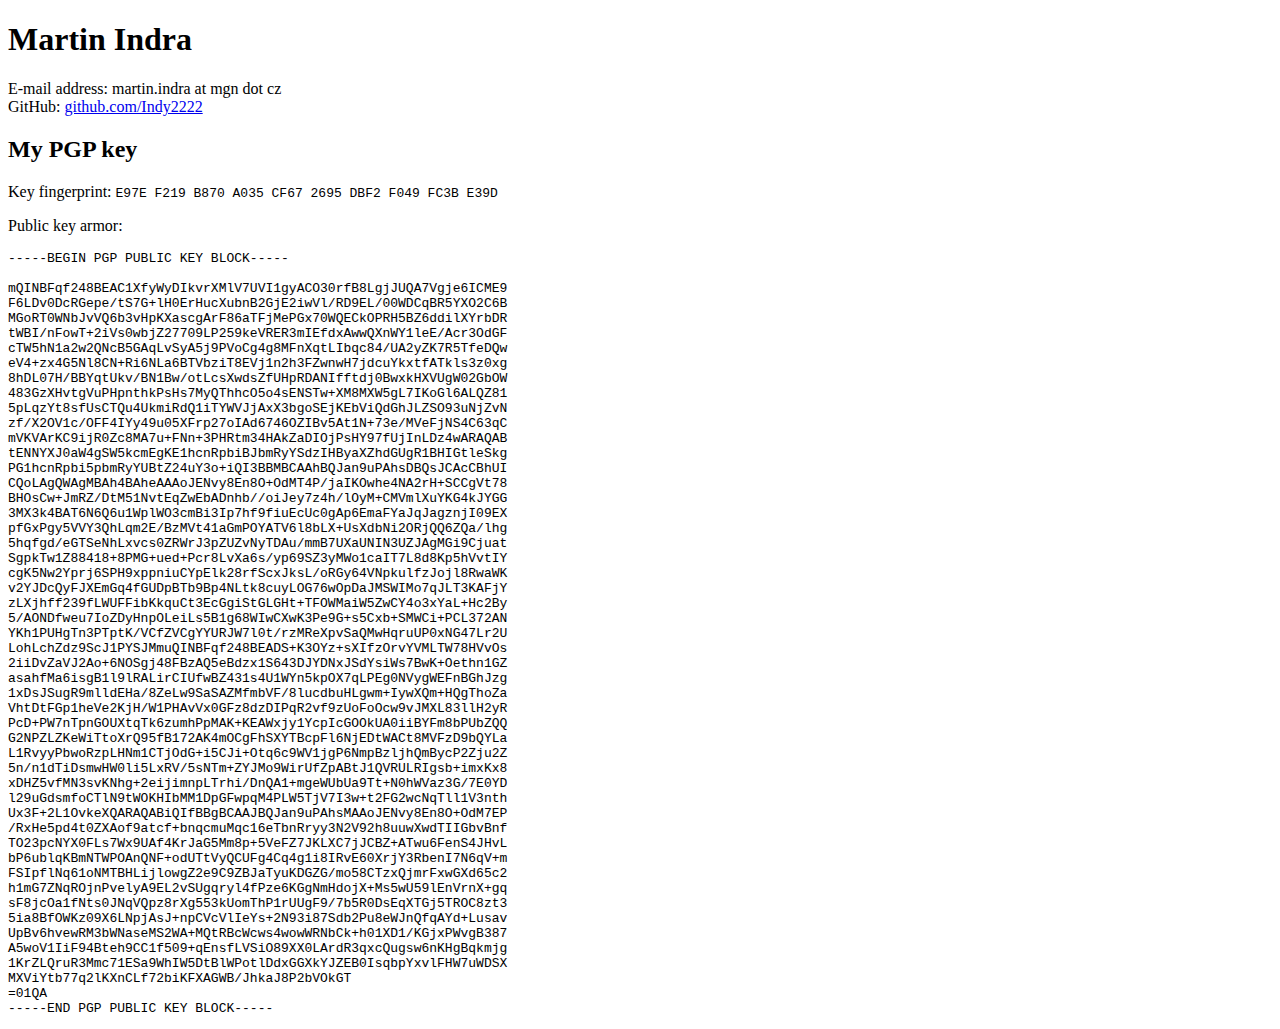
==== index.html @ d868c2d2 "Add basic index.html" ====
<!DOCTYPE html>
<html lang="en">
  <head>
    <meta http-equiv="Content-Type" content="text/html; charset=utf-8">
    <title>Martin Indra</title>
  </head>
  <body>
    <h1>Martin Indra</h1>

    <p>
      E-mail address: martin.indra at mgn dot cz<br>
      GitHub: <a href="https://github.com/Indy2222">github.com/Indy2222</a>
    </p>

    <h2>My PGP key</h2>

    <p>
      Key fingerprint: <code>E97E F219 B870 A035 CF67
        2695 DBF2 F049 FC3B E39D</code>
    </p>

    <p>Public key armor:</p>

<pre><code>-----BEGIN PGP PUBLIC KEY BLOCK-----

mQINBFqf248BEAC1XfyWyDIkvrXMlV7UVI1gyACO30rfB8LgjJUQA7Vgje6ICME9
F6LDv0DcRGepe/tS7G+lH0ErHucXubnB2GjE2iwVl/RD9EL/00WDCqBR5YXO2C6B
MGoRT0WNbJvVQ6b3vHpKXascgArF86aTFjMePGx70WQECkOPRH5BZ6ddilXYrbDR
tWBI/nFowT+2iVs0wbjZ27709LP259keVRER3mIEfdxAwwQXnWY1leE/Acr3OdGF
cTW5hN1a2w2QNcB5GAqLvSyA5j9PVoCg4g8MFnXqtLIbqc84/UA2yZK7R5TfeDQw
eV4+zx4G5Nl8CN+Ri6NLa6BTVbziT8EVj1n2h3FZwnwH7jdcuYkxtfATkls3z0xg
8hDL07H/BBYqtUkv/BN1Bw/otLcsXwdsZfUHpRDANIfftdj0BwxkHXVUgW02GbOW
483GzXHvtgVuPHpnthkPsHs7MyQThhcO5o4sENSTw+XM8MXW5gL7IKoGl6ALQZ81
5pLqzYt8sfUsCTQu4UkmiRdQ1iTYWVJjAxX3bgoSEjKEbViQdGhJLZSO93uNjZvN
zf/X2OV1c/OFF4IYy49u05XFrp27oIAd6746OZIBv5At1N+73e/MVeFjNS4C63qC
mVKVArKC9ijR0Zc8MA7u+FNn+3PHRtm34HAkZaDIOjPsHY97fUjInLDz4wARAQAB
tENNYXJ0aW4gSW5kcmEgKE1hcnRpbiBJbmRyYSdzIHByaXZhdGUgR1BHIGtleSkg
PG1hcnRpbi5pbmRyYUBtZ24uY3o+iQI3BBMBCAAhBQJan9uPAhsDBQsJCAcCBhUI
CQoLAgQWAgMBAh4BAheAAAoJENvy8En8O+OdMT4P/jaIKOwhe4NA2rH+SCCgVt78
BHOsCw+JmRZ/DtM51NvtEqZwEbADnhb//oiJey7z4h/lOyM+CMVmlXuYKG4kJYGG
3MX3k4BAT6N6Q6u1WplWO3cmBi3Ip7hf9fiuEcUc0gAp6EmaFYaJqJagznjI09EX
pfGxPgy5VVY3QhLqm2E/BzMVt41aGmPOYATV6l8bLX+UsXdbNi2ORjQQ6ZQa/lhg
5hqfgd/eGTSeNhLxvcs0ZRWrJ3pZUZvNyTDAu/mmB7UXaUNIN3UZJAgMGi9Cjuat
SgpkTw1Z88418+8PMG+ued+Pcr8LvXa6s/yp69SZ3yMWo1caIT7L8d8Kp5hVvtIY
cgK5Nw2Yprj6SPH9xppniuCYpElk28rfScxJksL/oRGy64VNpkulfzJojl8RwaWK
v2YJDcQyFJXEmGq4fGUDpBTb9Bp4NLtk8cuyLOG76wOpDaJMSWIMo7qJLT3KAFjY
zLXjhff239fLWUFFibKkquCt3EcGgiStGLGHt+TFOWMaiW5ZwCY4o3xYaL+Hc2By
5/AONDfweu7IoZDyHnpOLeiLs5B1g68WIwCXwK3Pe9G+s5Cxb+SMWCi+PCL372AN
YKh1PUHgTn3PTptK/VCfZVCgYYURJW7l0t/rzMReXpvSaQMwHqruUP0xNG47Lr2U
LohLchZdz9ScJ1PYSJMmuQINBFqf248BEADS+K3OYz+sXIfzOrvYVMLTW78HVvOs
2iiDvZaVJ2Ao+6NOSgj48FBzAQ5eBdzx1S643DJYDNxJSdYsiWs7BwK+Oethn1GZ
asahfMa6isgB1l9lRALirCIUfwBZ431s4U1WYn5kpOX7qLPEg0NVygWEFnBGhJzg
1xDsJSugR9mlldEHa/8ZeLw9SaSAZMfmbVF/8lucdbuHLgwm+IywXQm+HQgThoZa
VhtDtFGp1heVe2KjH/W1PHAvVx0GFz8dzDIPqR2vf9zUoFoOcw9vJMXL83llH2yR
PcD+PW7nTpnGOUXtqTk6zumhPpMAK+KEAWxjy1YcpIcGOOkUA0iiBYFm8bPUbZQQ
G2NPZLZKeWiTtoXrQ95fB172AK4mOCgFhSXYTBcpFl6NjEDtWACt8MVFzD9bQYLa
L1RvyyPbwoRzpLHNm1CTjOdG+i5CJi+Otq6c9WV1jgP6NmpBzljhQmBycP2Zju2Z
5n/n1dTiDsmwHW0li5LxRV/5sNTm+ZYJMo9WirUfZpABtJ1QVRULRIgsb+imxKx8
xDHZ5vfMN3svKNhg+2eijimnpLTrhi/DnQA1+mgeWUbUa9Tt+N0hWVaz3G/7E0YD
l29uGdsmfoCTlN9tWOKHIbMM1DpGFwpqM4PLW5TjV7I3w+t2FG2wcNqTll1V3nth
Ux3F+2L1OvkeXQARAQABiQIfBBgBCAAJBQJan9uPAhsMAAoJENvy8En8O+OdM7EP
/RxHe5pd4t0ZXAof9atcf+bnqcmuMqc16eTbnRryy3N2V92h8uuwXwdTIIGbvBnf
TO23pcNYX0FLs7Wx9UAf4KrJaG5Mm8p+5VeFZ7JKLXC7jJCBZ+ATwu6FenS4JHvL
bP6ublqKBmNTWPOAnQNF+odUTtVyQCUFg4Cq4g1i8IRvE60XrjY3RbenI7N6qV+m
FSIpflNq61oNMTBHLijlowgZ2e9C9ZBJaTyuKDGZG/mo58CTzxQjmrFxwGXd65c2
h1mG7ZNqROjnPvelyA9EL2vSUgqryl4fPze6KGgNmHdojX+Ms5wU59lEnVrnX+gq
sF8jcOa1fNts0JNqVQpz8rXg553kUomThP1rUUgF9/7b5R0DsEqXTGj5TROC8zt3
5ia8BfOWKz09X6LNpjAsJ+npCVcVlIeYs+2N93i87Sdb2Pu8eWJnQfqAYd+Lusav
UpBv6hvewRM3bWNaseMS2WA+MQtRBcWcws4wowWRNbCk+h01XD1/KGjxPWvgB387
A5woV1IiF94Bteh9CC1f509+qEnsfLVSiO89XX0LArdR3qxcQugsw6nKHgBqkmjg
1KrZLQruR3Mmc71ESa9WhIW5DtBlWPotlDdxGGXkYJZEB0IsqbpYxvlFHW7uWDSX
MXViYtb77q2lKXnCLf72biKFXAGWB/JhkaJ8P2bVOkGT
=01QA
-----END PGP PUBLIC KEY BLOCK-----</code></pre>

  </body>
</html>
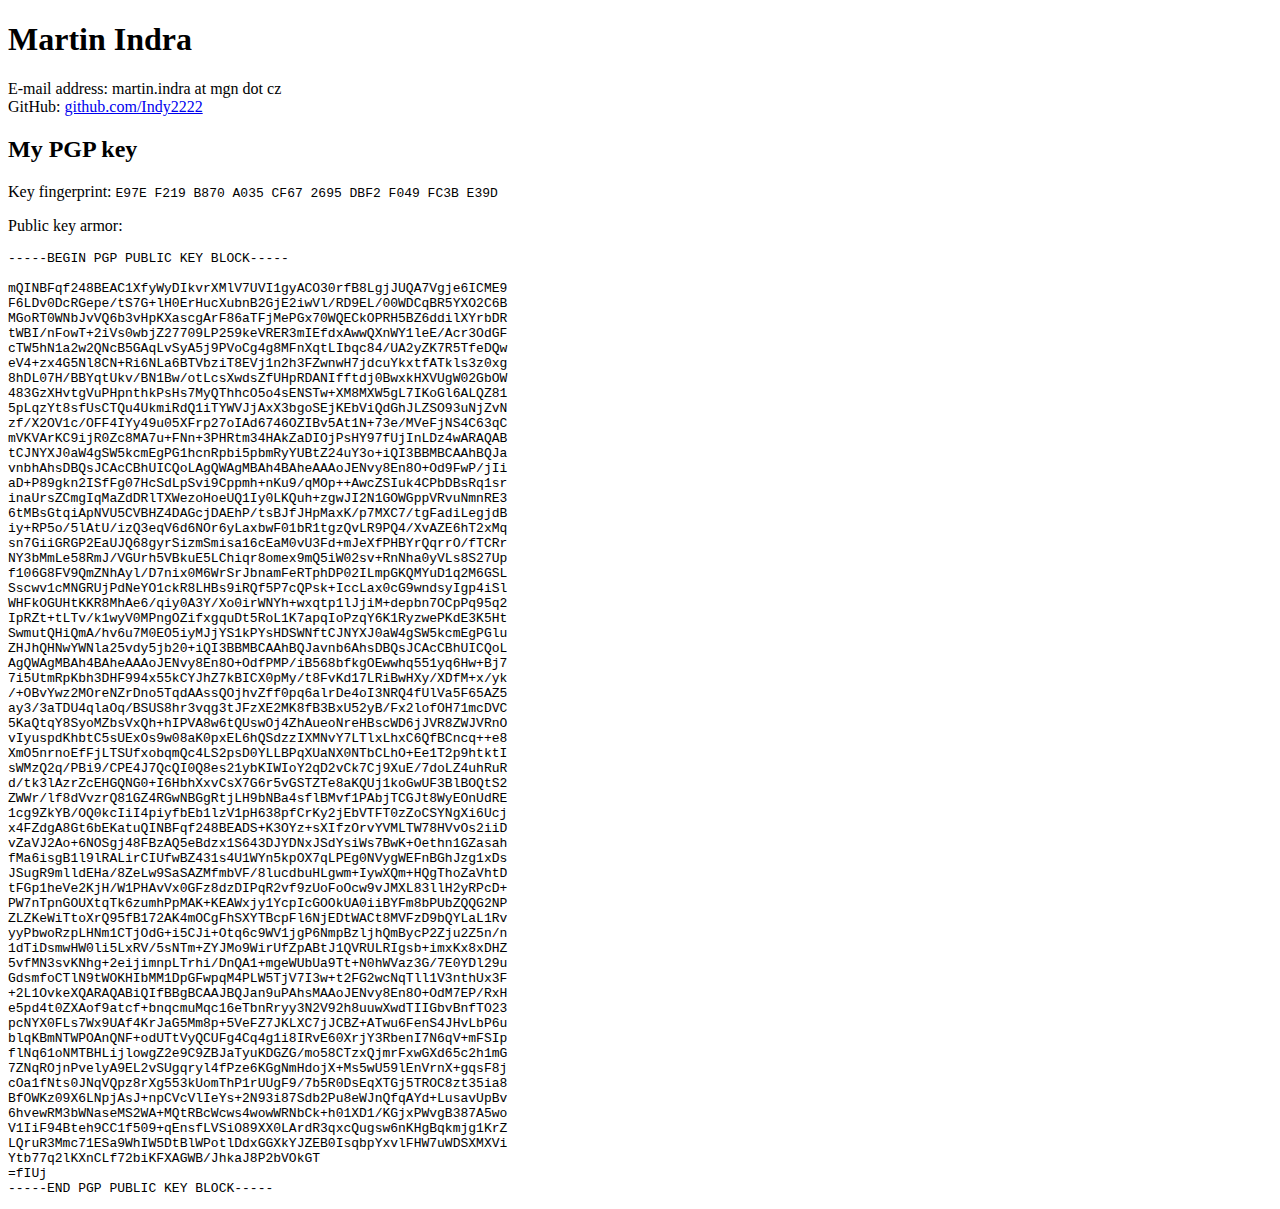
==== commit 84010145: "Add new public key with more e-mails added" ====
--- a/index.html
+++ b/index.html
@@ -34,43 +34,55 @@
 5pLqzYt8sfUsCTQu4UkmiRdQ1iTYWVJjAxX3bgoSEjKEbViQdGhJLZSO93uNjZvN
 zf/X2OV1c/OFF4IYy49u05XFrp27oIAd6746OZIBv5At1N+73e/MVeFjNS4C63qC
 mVKVArKC9ijR0Zc8MA7u+FNn+3PHRtm34HAkZaDIOjPsHY97fUjInLDz4wARAQAB
-tENNYXJ0aW4gSW5kcmEgKE1hcnRpbiBJbmRyYSdzIHByaXZhdGUgR1BHIGtleSkg
-PG1hcnRpbi5pbmRyYUBtZ24uY3o+iQI3BBMBCAAhBQJan9uPAhsDBQsJCAcCBhUI
-CQoLAgQWAgMBAh4BAheAAAoJENvy8En8O+OdMT4P/jaIKOwhe4NA2rH+SCCgVt78
-BHOsCw+JmRZ/DtM51NvtEqZwEbADnhb//oiJey7z4h/lOyM+CMVmlXuYKG4kJYGG
-3MX3k4BAT6N6Q6u1WplWO3cmBi3Ip7hf9fiuEcUc0gAp6EmaFYaJqJagznjI09EX
-pfGxPgy5VVY3QhLqm2E/BzMVt41aGmPOYATV6l8bLX+UsXdbNi2ORjQQ6ZQa/lhg
-5hqfgd/eGTSeNhLxvcs0ZRWrJ3pZUZvNyTDAu/mmB7UXaUNIN3UZJAgMGi9Cjuat
-SgpkTw1Z88418+8PMG+ued+Pcr8LvXa6s/yp69SZ3yMWo1caIT7L8d8Kp5hVvtIY
-cgK5Nw2Yprj6SPH9xppniuCYpElk28rfScxJksL/oRGy64VNpkulfzJojl8RwaWK
-v2YJDcQyFJXEmGq4fGUDpBTb9Bp4NLtk8cuyLOG76wOpDaJMSWIMo7qJLT3KAFjY
-zLXjhff239fLWUFFibKkquCt3EcGgiStGLGHt+TFOWMaiW5ZwCY4o3xYaL+Hc2By
-5/AONDfweu7IoZDyHnpOLeiLs5B1g68WIwCXwK3Pe9G+s5Cxb+SMWCi+PCL372AN
-YKh1PUHgTn3PTptK/VCfZVCgYYURJW7l0t/rzMReXpvSaQMwHqruUP0xNG47Lr2U
-LohLchZdz9ScJ1PYSJMmuQINBFqf248BEADS+K3OYz+sXIfzOrvYVMLTW78HVvOs
-2iiDvZaVJ2Ao+6NOSgj48FBzAQ5eBdzx1S643DJYDNxJSdYsiWs7BwK+Oethn1GZ
-asahfMa6isgB1l9lRALirCIUfwBZ431s4U1WYn5kpOX7qLPEg0NVygWEFnBGhJzg
-1xDsJSugR9mlldEHa/8ZeLw9SaSAZMfmbVF/8lucdbuHLgwm+IywXQm+HQgThoZa
-VhtDtFGp1heVe2KjH/W1PHAvVx0GFz8dzDIPqR2vf9zUoFoOcw9vJMXL83llH2yR
-PcD+PW7nTpnGOUXtqTk6zumhPpMAK+KEAWxjy1YcpIcGOOkUA0iiBYFm8bPUbZQQ
-G2NPZLZKeWiTtoXrQ95fB172AK4mOCgFhSXYTBcpFl6NjEDtWACt8MVFzD9bQYLa
-L1RvyyPbwoRzpLHNm1CTjOdG+i5CJi+Otq6c9WV1jgP6NmpBzljhQmBycP2Zju2Z
-5n/n1dTiDsmwHW0li5LxRV/5sNTm+ZYJMo9WirUfZpABtJ1QVRULRIgsb+imxKx8
-xDHZ5vfMN3svKNhg+2eijimnpLTrhi/DnQA1+mgeWUbUa9Tt+N0hWVaz3G/7E0YD
-l29uGdsmfoCTlN9tWOKHIbMM1DpGFwpqM4PLW5TjV7I3w+t2FG2wcNqTll1V3nth
-Ux3F+2L1OvkeXQARAQABiQIfBBgBCAAJBQJan9uPAhsMAAoJENvy8En8O+OdM7EP
-/RxHe5pd4t0ZXAof9atcf+bnqcmuMqc16eTbnRryy3N2V92h8uuwXwdTIIGbvBnf
-TO23pcNYX0FLs7Wx9UAf4KrJaG5Mm8p+5VeFZ7JKLXC7jJCBZ+ATwu6FenS4JHvL
-bP6ublqKBmNTWPOAnQNF+odUTtVyQCUFg4Cq4g1i8IRvE60XrjY3RbenI7N6qV+m
-FSIpflNq61oNMTBHLijlowgZ2e9C9ZBJaTyuKDGZG/mo58CTzxQjmrFxwGXd65c2
-h1mG7ZNqROjnPvelyA9EL2vSUgqryl4fPze6KGgNmHdojX+Ms5wU59lEnVrnX+gq
-sF8jcOa1fNts0JNqVQpz8rXg553kUomThP1rUUgF9/7b5R0DsEqXTGj5TROC8zt3
-5ia8BfOWKz09X6LNpjAsJ+npCVcVlIeYs+2N93i87Sdb2Pu8eWJnQfqAYd+Lusav
-UpBv6hvewRM3bWNaseMS2WA+MQtRBcWcws4wowWRNbCk+h01XD1/KGjxPWvgB387
-A5woV1IiF94Bteh9CC1f509+qEnsfLVSiO89XX0LArdR3qxcQugsw6nKHgBqkmjg
-1KrZLQruR3Mmc71ESa9WhIW5DtBlWPotlDdxGGXkYJZEB0IsqbpYxvlFHW7uWDSX
-MXViYtb77q2lKXnCLf72biKFXAGWB/JhkaJ8P2bVOkGT
-=01QA
+tCJNYXJ0aW4gSW5kcmEgPG1hcnRpbi5pbmRyYUBtZ24uY3o+iQI3BBMBCAAhBQJa
+vnbhAhsDBQsJCAcCBhUICQoLAgQWAgMBAh4BAheAAAoJENvy8En8O+Od9FwP/jIi
+aD+P89gkn2ISfFg07HcSdLpSvi9Cppmh+nKu9/qMOp++AwcZSIuk4CPbDBsRq1sr
+inaUrsZCmgIqMaZdDRlTXWezoHoeUQ1Iy0LKQuh+zgwJI2N1GOWGppVRvuNmnRE3
+6tMBsGtqiApNVU5CVBHZ4DAGcjDAEhP/tsBJfJHpMaxK/p7MXC7/tgFadiLegjdB
+iy+RP5o/5lAtU/izQ3eqV6d6NOr6yLaxbwF01bR1tgzQvLR9PQ4/XvAZE6hT2xMq
+sn7GiiGRGP2EaUJQ68gyrSizmSmisa16cEaM0vU3Fd+mJeXfPHBYrQqrrO/fTCRr
+NY3bMmLe58RmJ/VGUrh5VBkuE5LChiqr8omex9mQ5iW02sv+RnNha0yVLs8S27Up
+f106G8FV9QmZNhAyl/D7nix0M6WrSrJbnamFeRTphDP02ILmpGKQMYuD1q2M6GSL
+Sscwv1cMNGRUjPdNeYO1ckR8LHBs9iRQf5P7cQPsk+IccLax0cG9wndsyIgp4iSl
+WHFkOGUHtKKR8MhAe6/qiy0A3Y/Xo0irWNYh+wxqtp1lJjiM+depbn7OCpPq95q2
+IpRZt+tLTv/k1wyV0MPngOZifxgquDt5RoL1K7apqIoPzqY6K1RyzwePKdE3K5Ht
+SwmutQHiQmA/hv6u7M0EO5iyMJjYS1kPYsHDSWNftCJNYXJ0aW4gSW5kcmEgPGlu
+ZHJhQHNwYWNla25vdy5jb20+iQI3BBMBCAAhBQJavnb6AhsDBQsJCAcCBhUICQoL
+AgQWAgMBAh4BAheAAAoJENvy8En8O+OdfPMP/iB568bfkgOEwwhq551yq6Hw+Bj7
+7i5UtmRpKbh3DHF994x55kCYJhZ7kBICX0pMy/t8FvKd17LRiBwHXy/XDfM+x/yk
+/+OBvYwz2MOreNZrDno5TqdAAssQOjhvZff0pq6alrDe4oI3NRQ4fUlVa5F65AZ5
+ay3/3aTDU4qlaOq/BSUS8hr3vqg3tJFzXE2MK8fB3BxU52yB/Fx2lofOH71mcDVC
+5KaQtqY8SyoMZbsVxQh+hIPVA8w6tQUswOj4ZhAueoNreHBscWD6jJVR8ZWJVRnO
+vIyuspdKhbtC5sUExOs9w08aK0pxEL6hQSdzzIXMNvY7LTlxLhxC6QfBCncq++e8
+XmO5nrnoEfFjLTSUfxobqmQc4LS2psD0YLLBPqXUaNX0NTbCLhO+Ee1T2p9htktI
+sWMzQ2q/PBi9/CPE4J7QcQI0Q8es21ybKIWIoY2qD2vCk7Cj9XuE/7doLZ4uhRuR
+d/tk3lAzrZcEHGQNG0+I6HbhXxvCsX7G6r5vGSTZTe8aKQUj1koGwUF3BlBOQtS2
+ZWWr/lf8dVvzrQ81GZ4RGwNBGgRtjLH9bNBa4sflBMvf1PAbjTCGJt8WyEOnUdRE
+1cg9ZkYB/OQ0kcIiI4piyfbEb1lzV1pH638pfCrKy2jEbVTFT0zZoCSYNgXi6Ucj
+x4FZdgA8Gt6bEKatuQINBFqf248BEADS+K3OYz+sXIfzOrvYVMLTW78HVvOs2iiD
+vZaVJ2Ao+6NOSgj48FBzAQ5eBdzx1S643DJYDNxJSdYsiWs7BwK+Oethn1GZasah
+fMa6isgB1l9lRALirCIUfwBZ431s4U1WYn5kpOX7qLPEg0NVygWEFnBGhJzg1xDs
+JSugR9mlldEHa/8ZeLw9SaSAZMfmbVF/8lucdbuHLgwm+IywXQm+HQgThoZaVhtD
+tFGp1heVe2KjH/W1PHAvVx0GFz8dzDIPqR2vf9zUoFoOcw9vJMXL83llH2yRPcD+
+PW7nTpnGOUXtqTk6zumhPpMAK+KEAWxjy1YcpIcGOOkUA0iiBYFm8bPUbZQQG2NP
+ZLZKeWiTtoXrQ95fB172AK4mOCgFhSXYTBcpFl6NjEDtWACt8MVFzD9bQYLaL1Rv
+yyPbwoRzpLHNm1CTjOdG+i5CJi+Otq6c9WV1jgP6NmpBzljhQmBycP2Zju2Z5n/n
+1dTiDsmwHW0li5LxRV/5sNTm+ZYJMo9WirUfZpABtJ1QVRULRIgsb+imxKx8xDHZ
+5vfMN3svKNhg+2eijimnpLTrhi/DnQA1+mgeWUbUa9Tt+N0hWVaz3G/7E0YDl29u
+GdsmfoCTlN9tWOKHIbMM1DpGFwpqM4PLW5TjV7I3w+t2FG2wcNqTll1V3nthUx3F
++2L1OvkeXQARAQABiQIfBBgBCAAJBQJan9uPAhsMAAoJENvy8En8O+OdM7EP/RxH
+e5pd4t0ZXAof9atcf+bnqcmuMqc16eTbnRryy3N2V92h8uuwXwdTIIGbvBnfTO23
+pcNYX0FLs7Wx9UAf4KrJaG5Mm8p+5VeFZ7JKLXC7jJCBZ+ATwu6FenS4JHvLbP6u
+blqKBmNTWPOAnQNF+odUTtVyQCUFg4Cq4g1i8IRvE60XrjY3RbenI7N6qV+mFSIp
+flNq61oNMTBHLijlowgZ2e9C9ZBJaTyuKDGZG/mo58CTzxQjmrFxwGXd65c2h1mG
+7ZNqROjnPvelyA9EL2vSUgqryl4fPze6KGgNmHdojX+Ms5wU59lEnVrnX+gqsF8j
+cOa1fNts0JNqVQpz8rXg553kUomThP1rUUgF9/7b5R0DsEqXTGj5TROC8zt35ia8
+BfOWKz09X6LNpjAsJ+npCVcVlIeYs+2N93i87Sdb2Pu8eWJnQfqAYd+LusavUpBv
+6hvewRM3bWNaseMS2WA+MQtRBcWcws4wowWRNbCk+h01XD1/KGjxPWvgB387A5wo
+V1IiF94Bteh9CC1f509+qEnsfLVSiO89XX0LArdR3qxcQugsw6nKHgBqkmjg1KrZ
+LQruR3Mmc71ESa9WhIW5DtBlWPotlDdxGGXkYJZEB0IsqbpYxvlFHW7uWDSXMXVi
+Ytb77q2lKXnCLf72biKFXAGWB/JhkaJ8P2bVOkGT
+=fIUj
 -----END PGP PUBLIC KEY BLOCK-----</code></pre>
 
   </body>
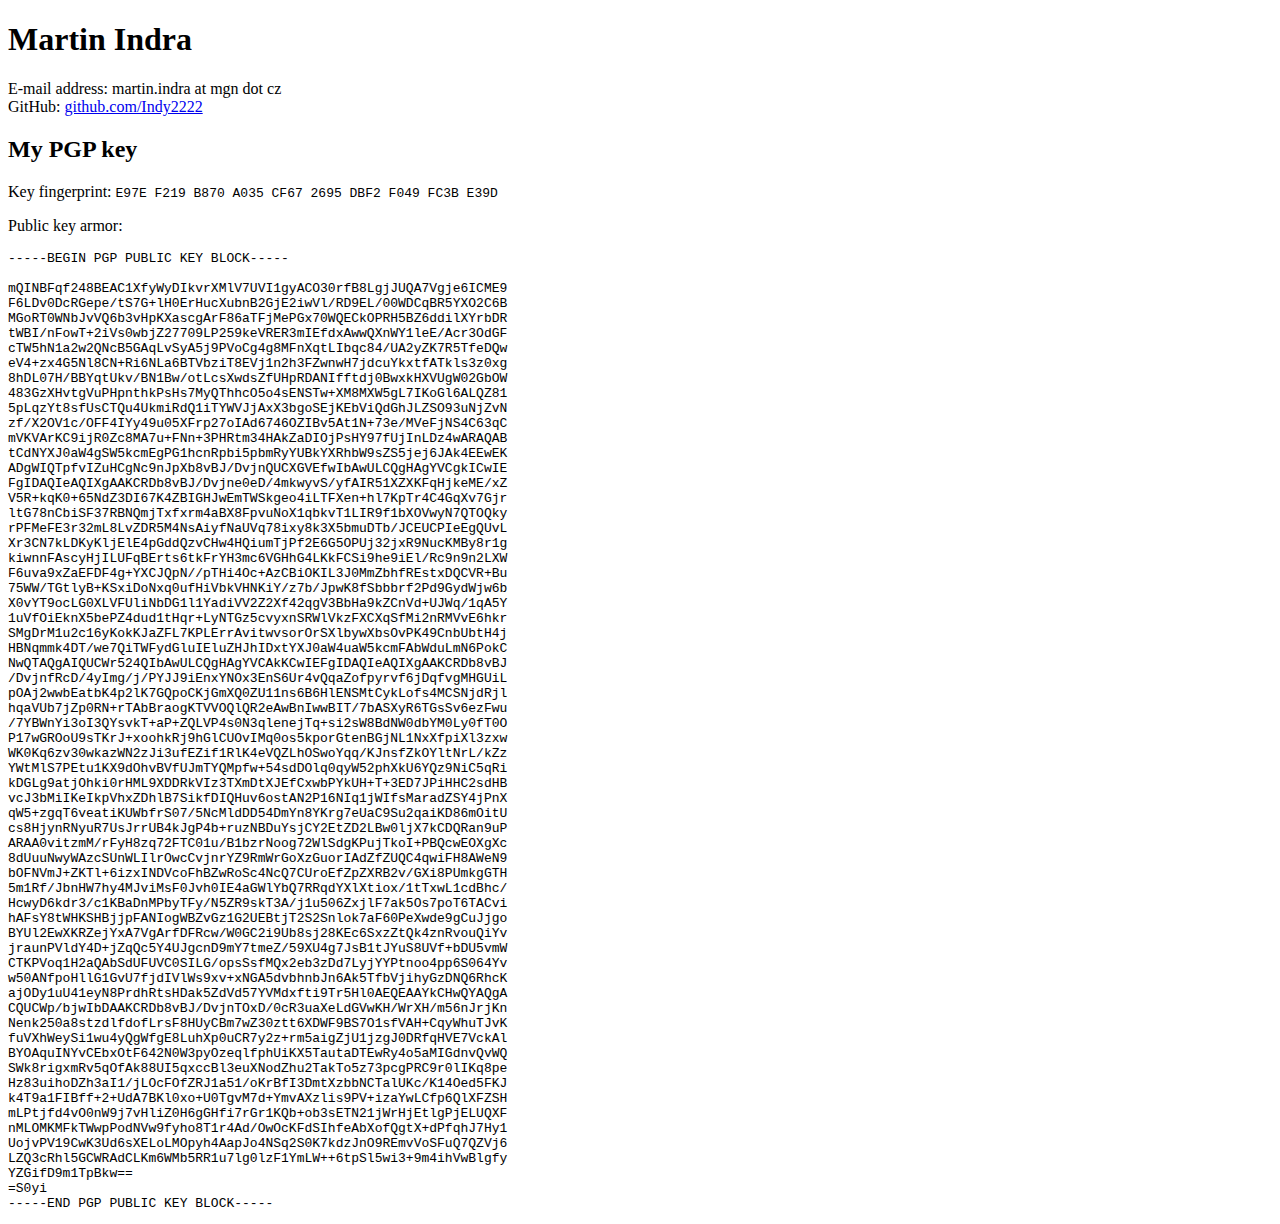
==== commit 667f9013: "Update my PGP key" ====
--- a/index.html
+++ b/index.html
@@ -34,55 +34,56 @@
 5pLqzYt8sfUsCTQu4UkmiRdQ1iTYWVJjAxX3bgoSEjKEbViQdGhJLZSO93uNjZvN
 zf/X2OV1c/OFF4IYy49u05XFrp27oIAd6746OZIBv5At1N+73e/MVeFjNS4C63qC
 mVKVArKC9ijR0Zc8MA7u+FNn+3PHRtm34HAkZaDIOjPsHY97fUjInLDz4wARAQAB
-tCJNYXJ0aW4gSW5kcmEgPG1hcnRpbi5pbmRyYUBtZ24uY3o+iQI3BBMBCAAhBQJa
-vnbhAhsDBQsJCAcCBhUICQoLAgQWAgMBAh4BAheAAAoJENvy8En8O+Od9FwP/jIi
-aD+P89gkn2ISfFg07HcSdLpSvi9Cppmh+nKu9/qMOp++AwcZSIuk4CPbDBsRq1sr
-inaUrsZCmgIqMaZdDRlTXWezoHoeUQ1Iy0LKQuh+zgwJI2N1GOWGppVRvuNmnRE3
-6tMBsGtqiApNVU5CVBHZ4DAGcjDAEhP/tsBJfJHpMaxK/p7MXC7/tgFadiLegjdB
-iy+RP5o/5lAtU/izQ3eqV6d6NOr6yLaxbwF01bR1tgzQvLR9PQ4/XvAZE6hT2xMq
-sn7GiiGRGP2EaUJQ68gyrSizmSmisa16cEaM0vU3Fd+mJeXfPHBYrQqrrO/fTCRr
-NY3bMmLe58RmJ/VGUrh5VBkuE5LChiqr8omex9mQ5iW02sv+RnNha0yVLs8S27Up
-f106G8FV9QmZNhAyl/D7nix0M6WrSrJbnamFeRTphDP02ILmpGKQMYuD1q2M6GSL
-Sscwv1cMNGRUjPdNeYO1ckR8LHBs9iRQf5P7cQPsk+IccLax0cG9wndsyIgp4iSl
-WHFkOGUHtKKR8MhAe6/qiy0A3Y/Xo0irWNYh+wxqtp1lJjiM+depbn7OCpPq95q2
-IpRZt+tLTv/k1wyV0MPngOZifxgquDt5RoL1K7apqIoPzqY6K1RyzwePKdE3K5Ht
-SwmutQHiQmA/hv6u7M0EO5iyMJjYS1kPYsHDSWNftCJNYXJ0aW4gSW5kcmEgPGlu
-ZHJhQHNwYWNla25vdy5jb20+iQI3BBMBCAAhBQJavnb6AhsDBQsJCAcCBhUICQoL
-AgQWAgMBAh4BAheAAAoJENvy8En8O+OdfPMP/iB568bfkgOEwwhq551yq6Hw+Bj7
-7i5UtmRpKbh3DHF994x55kCYJhZ7kBICX0pMy/t8FvKd17LRiBwHXy/XDfM+x/yk
-/+OBvYwz2MOreNZrDno5TqdAAssQOjhvZff0pq6alrDe4oI3NRQ4fUlVa5F65AZ5
-ay3/3aTDU4qlaOq/BSUS8hr3vqg3tJFzXE2MK8fB3BxU52yB/Fx2lofOH71mcDVC
-5KaQtqY8SyoMZbsVxQh+hIPVA8w6tQUswOj4ZhAueoNreHBscWD6jJVR8ZWJVRnO
-vIyuspdKhbtC5sUExOs9w08aK0pxEL6hQSdzzIXMNvY7LTlxLhxC6QfBCncq++e8
-XmO5nrnoEfFjLTSUfxobqmQc4LS2psD0YLLBPqXUaNX0NTbCLhO+Ee1T2p9htktI
-sWMzQ2q/PBi9/CPE4J7QcQI0Q8es21ybKIWIoY2qD2vCk7Cj9XuE/7doLZ4uhRuR
-d/tk3lAzrZcEHGQNG0+I6HbhXxvCsX7G6r5vGSTZTe8aKQUj1koGwUF3BlBOQtS2
-ZWWr/lf8dVvzrQ81GZ4RGwNBGgRtjLH9bNBa4sflBMvf1PAbjTCGJt8WyEOnUdRE
-1cg9ZkYB/OQ0kcIiI4piyfbEb1lzV1pH638pfCrKy2jEbVTFT0zZoCSYNgXi6Ucj
-x4FZdgA8Gt6bEKatuQINBFqf248BEADS+K3OYz+sXIfzOrvYVMLTW78HVvOs2iiD
-vZaVJ2Ao+6NOSgj48FBzAQ5eBdzx1S643DJYDNxJSdYsiWs7BwK+Oethn1GZasah
-fMa6isgB1l9lRALirCIUfwBZ431s4U1WYn5kpOX7qLPEg0NVygWEFnBGhJzg1xDs
-JSugR9mlldEHa/8ZeLw9SaSAZMfmbVF/8lucdbuHLgwm+IywXQm+HQgThoZaVhtD
-tFGp1heVe2KjH/W1PHAvVx0GFz8dzDIPqR2vf9zUoFoOcw9vJMXL83llH2yRPcD+
-PW7nTpnGOUXtqTk6zumhPpMAK+KEAWxjy1YcpIcGOOkUA0iiBYFm8bPUbZQQG2NP
-ZLZKeWiTtoXrQ95fB172AK4mOCgFhSXYTBcpFl6NjEDtWACt8MVFzD9bQYLaL1Rv
-yyPbwoRzpLHNm1CTjOdG+i5CJi+Otq6c9WV1jgP6NmpBzljhQmBycP2Zju2Z5n/n
-1dTiDsmwHW0li5LxRV/5sNTm+ZYJMo9WirUfZpABtJ1QVRULRIgsb+imxKx8xDHZ
-5vfMN3svKNhg+2eijimnpLTrhi/DnQA1+mgeWUbUa9Tt+N0hWVaz3G/7E0YDl29u
-GdsmfoCTlN9tWOKHIbMM1DpGFwpqM4PLW5TjV7I3w+t2FG2wcNqTll1V3nthUx3F
-+2L1OvkeXQARAQABiQIfBBgBCAAJBQJan9uPAhsMAAoJENvy8En8O+OdM7EP/RxH
-e5pd4t0ZXAof9atcf+bnqcmuMqc16eTbnRryy3N2V92h8uuwXwdTIIGbvBnfTO23
-pcNYX0FLs7Wx9UAf4KrJaG5Mm8p+5VeFZ7JKLXC7jJCBZ+ATwu6FenS4JHvLbP6u
-blqKBmNTWPOAnQNF+odUTtVyQCUFg4Cq4g1i8IRvE60XrjY3RbenI7N6qV+mFSIp
-flNq61oNMTBHLijlowgZ2e9C9ZBJaTyuKDGZG/mo58CTzxQjmrFxwGXd65c2h1mG
-7ZNqROjnPvelyA9EL2vSUgqryl4fPze6KGgNmHdojX+Ms5wU59lEnVrnX+gqsF8j
-cOa1fNts0JNqVQpz8rXg553kUomThP1rUUgF9/7b5R0DsEqXTGj5TROC8zt35ia8
-BfOWKz09X6LNpjAsJ+npCVcVlIeYs+2N93i87Sdb2Pu8eWJnQfqAYd+LusavUpBv
-6hvewRM3bWNaseMS2WA+MQtRBcWcws4wowWRNbCk+h01XD1/KGjxPWvgB387A5wo
-V1IiF94Bteh9CC1f509+qEnsfLVSiO89XX0LArdR3qxcQugsw6nKHgBqkmjg1KrZ
-LQruR3Mmc71ESa9WhIW5DtBlWPotlDdxGGXkYJZEB0IsqbpYxvlFHW7uWDSXMXVi
-Ytb77q2lKXnCLf72biKFXAGWB/JhkaJ8P2bVOkGT
-=fIUj
+tCdNYXJ0aW4gSW5kcmEgPG1hcnRpbi5pbmRyYUBkYXRhbW9sZS5jej6JAk4EEwEK
+ADgWIQTpfvIZuHCgNc9nJpXb8vBJ/DvjnQUCXGVEfwIbAwULCQgHAgYVCgkICwIE
+FgIDAQIeAQIXgAAKCRDb8vBJ/Dvjne0eD/4mkwyvS/yfAIR51XZXKFqHjkeME/xZ
+V5R+kqK0+65NdZ3DI67K4ZBIGHJwEmTWSkgeo4iLTFXen+hl7KpTr4C4GqXv7Gjr
+ltG78nCbiSF37RBNQmjTxfxrm4aBX8FpvuNoX1qbkvT1LIR9f1bXOVwyN7QTOQky
+rPFMeFE3r32mL8LvZDR5M4NsAiyfNaUVq78ixy8k3X5bmuDTb/JCEUCPIeEgQUvL
+Xr3CN7kLDKyKljElE4pGddQzvCHw4HQiumTjPf2E6G5OPUj32jxR9NucKMBy8r1g
+kiwnnFAscyHjILUFqBErts6tkFrYH3mc6VGHhG4LKkFCSi9he9iEl/Rc9n9n2LXW
+F6uva9xZaEFDF4g+YXCJQpN//pTHi4Oc+AzCBiOKIL3J0MmZbhfREstxDQCVR+Bu
+75WW/TGtlyB+KSxiDoNxq0ufHiVbkVHNKiY/z7b/JpwK8fSbbbrf2Pd9GydWjw6b
+X0vYT9ocLG0XLVFUliNbDG1l1YadiVV2Z2Xf42qgV3BbHa9kZCnVd+UJWq/1qA5Y
+1uVfOiEknX5bePZ4dud1tHqr+LyNTGz5cvyxnSRWlVkzFXCXqSfMi2nRMVvE6hkr
+SMgDrM1u2c16yKokKJaZFL7KPLErrAvitwvsorOrSXlbywXbsOvPK49CnbUbtH4j
+HBNqmmk4DT/we7QiTWFydGluIEluZHJhIDxtYXJ0aW4uaW5kcmFAbWduLmN6PokC
+NwQTAQgAIQUCWr524QIbAwULCQgHAgYVCAkKCwIEFgIDAQIeAQIXgAAKCRDb8vBJ
+/DvjnfRcD/4yImg/j/PYJJ9iEnxYNOx3EnS6Ur4vQqaZofpyrvf6jDqfvgMHGUiL
+pOAj2wwbEatbK4p2lK7GQpoCKjGmXQ0ZU11ns6B6HlENSMtCykLofs4MCSNjdRjl
+hqaVUb7jZp0RN+rTAbBraogKTVVOQlQR2eAwBnIwwBIT/7bASXyR6TGsSv6ezFwu
+/7YBWnYi3oI3QYsvkT+aP+ZQLVP4s0N3qlenejTq+si2sW8BdNW0dbYM0Ly0fT0O
+P17wGROoU9sTKrJ+xoohkRj9hGlCUOvIMq0os5kporGtenBGjNL1NxXfpiXl3zxw
+WK0Kq6zv30wkazWN2zJi3ufEZif1RlK4eVQZLhOSwoYqq/KJnsfZkOYltNrL/kZz
+YWtMlS7PEtu1KX9dOhvBVfUJmTYQMpfw+54sdDOlq0qyW52phXkU6YQz9NiC5qRi
+kDGLg9atjOhki0rHML9XDDRkVIz3TXmDtXJEfCxwbPYkUH+T+3ED7JPiHHC2sdHB
+vcJ3bMiIKeIkpVhxZDhlB7SikfDIQHuv6ostAN2P16NIq1jWIfsMaradZSY4jPnX
+qW5+zgqT6veatiKUWbfrS07/5NcMldDD54DmYn8YKrg7eUaC9Su2qaiKD86mOitU
+cs8HjynRNyuR7UsJrrUB4kJgP4b+ruzNBDuYsjCY2EtZD2LBw0ljX7kCDQRan9uP
+ARAA0vitzmM/rFyH8zq72FTC01u/B1bzrNoog72WlSdgKPujTkoI+PBQcwEOXgXc
+8dUuuNwyWAzcSUnWLIlrOwcCvjnrYZ9RmWrGoXzGuorIAdZfZUQC4qwiFH8AWeN9
+bOFNVmJ+ZKTl+6izxINDVcoFhBZwRoSc4NcQ7CUroEfZpZXRB2v/GXi8PUmkgGTH
+5m1Rf/JbnHW7hy4MJviMsF0Jvh0IE4aGWlYbQ7RRqdYXlXtiox/1tTxwL1cdBhc/
+HcwyD6kdr3/c1KBaDnMPbyTFy/N5ZR9skT3A/j1u506ZxjlF7ak5Os7poT6TACvi
+hAFsY8tWHKSHBjjpFANIogWBZvGz1G2UEBtjT2S2Snlok7aF60PeXwde9gCuJjgo
+BYUl2EwXKRZejYxA7VgArfDFRcw/W0GC2i9Ub8sj28KEc6SxzZtQk4znRvouQiYv
+jraunPVldY4D+jZqQc5Y4UJgcnD9mY7tmeZ/59XU4g7JsB1tJYuS8UVf+bDU5vmW
+CTKPVoq1H2aQAbSdUFUVC0SILG/opsSsfMQx2eb3zDd7LyjYYPtnoo4pp6S064Yv
+w50ANfpoHllG1GvU7fjdIVlWs9xv+xNGA5dvbhnbJn6Ak5TfbVjihyGzDNQ6RhcK
+ajODy1uU41eyN8PrdhRtsHDak5ZdVd57YVMdxfti9Tr5Hl0AEQEAAYkCHwQYAQgA
+CQUCWp/bjwIbDAAKCRDb8vBJ/DvjnTOxD/0cR3uaXeLdGVwKH/WrXH/m56nJrjKn
+Nenk250a8stzdlfdofLrsF8HUyCBm7wZ30ztt6XDWF9BS7O1sfVAH+CqyWhuTJvK
+fuVXhWeySi1wu4yQgWfgE8LuhXp0uCR7y2z+rm5aigZjU1jzgJ0DRfqHVE7VckAl
+BYOAquINYvCEbxOtF642N0W3pyOzeqlfphUiKX5TautaDTEwRy4o5aMIGdnvQvWQ
+SWk8rigxmRv5qOfAk88UI5qxccBl3euXNodZhu2TakTo5z73pcgPRC9r0lIKq8pe
+Hz83uihoDZh3aI1/jLOcFOfZRJ1a51/oKrBfI3DmtXzbbNCTalUKc/K14Oed5FKJ
+k4T9a1FIBff+2+UdA7BKl0xo+U0TgvM7d+YmvAXzlis9PV+izaYwLCfp6QlXFZSH
+mLPtjfd4vO0nW9j7vHliZ0H6gGHfi7rGr1KQb+ob3sETN21jWrHjEtlgPjELUQXF
+nMLOMKMFkTWwpPodNVw9fyho8T1r4Ad/OwOcKFdSIhfeAbXofQgtX+dPfqhJ7Hy1
+UojvPV19CwK3Ud6sXELoLMOpyh4AapJo4NSq2S0K7kdzJnO9REmvVoSFuQ7QZVj6
+LZQ3cRhl5GCWRAdCLKm6WMb5RR1u7lg0lzF1YmLW++6tpSl5wi3+9m4ihVwBlgfy
+YZGifD9m1TpBkw==
+=S0yi
 -----END PGP PUBLIC KEY BLOCK-----</code></pre>
 
   </body>
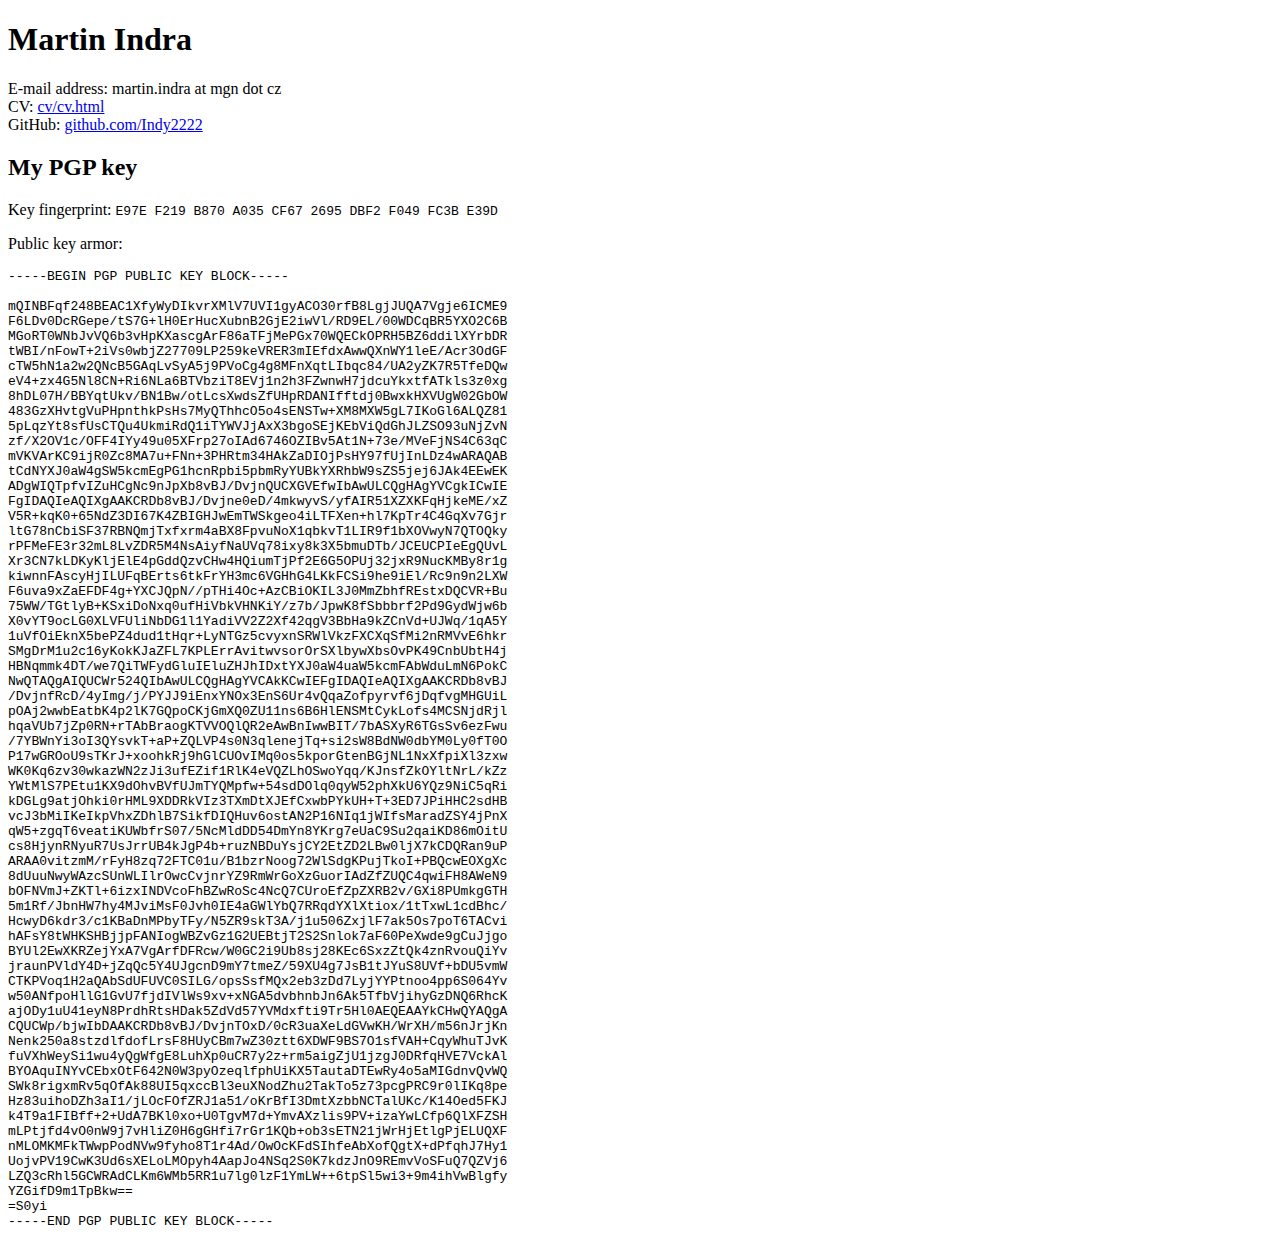
==== commit 554cf5cf: "Add CV" ====
--- a/index.html
+++ b/index.html
@@ -9,6 +9,7 @@
 
     <p>
       E-mail address: martin.indra at mgn dot cz<br>
+      CV: <a href="cv/cv.html">cv/cv.html</a><br>
       GitHub: <a href="https://github.com/Indy2222">github.com/Indy2222</a>
     </p>
 
